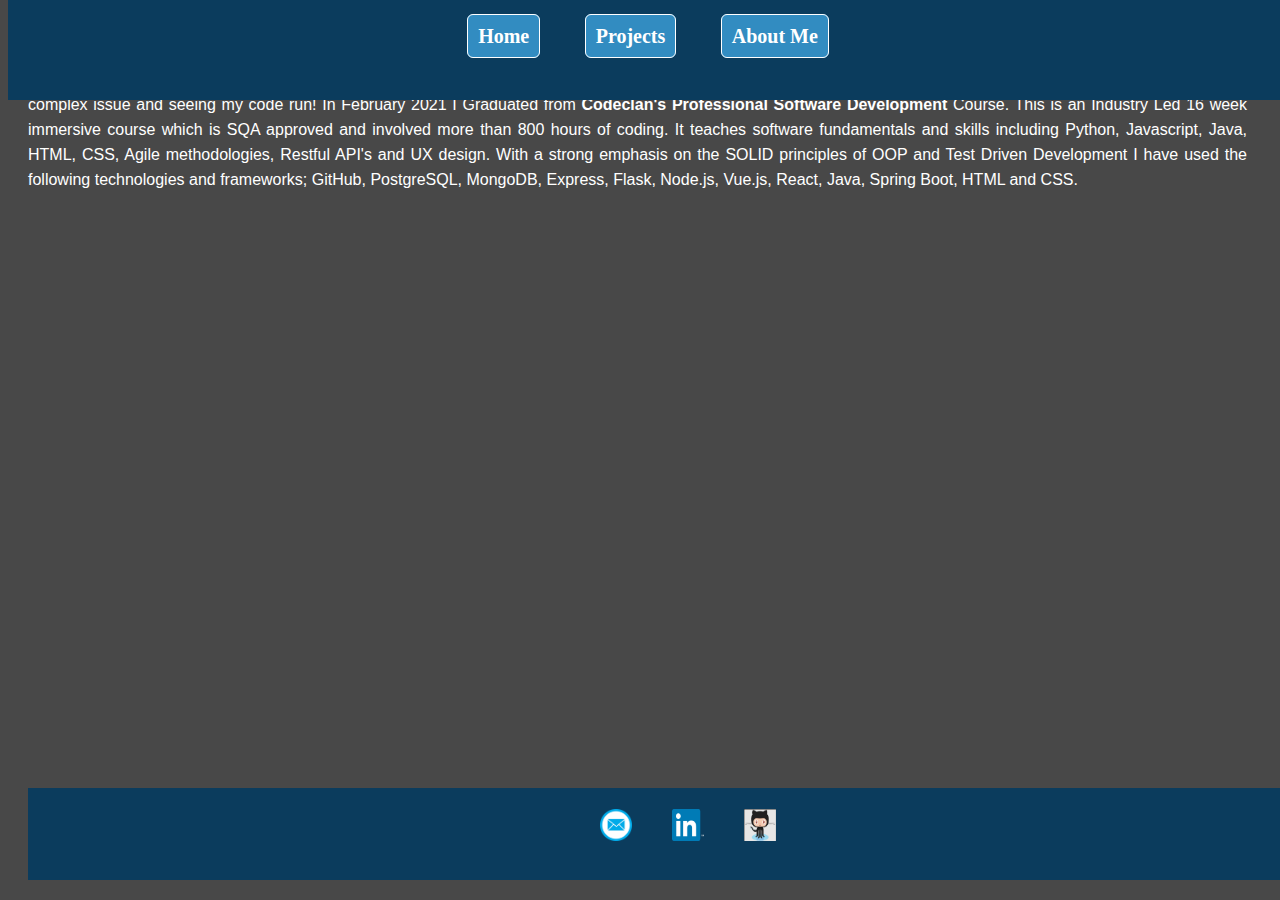
==== aboutme.html @ 76a66960 "footer done" ====
<!DOCTYPE html>
<html lang="en">
<head>
    <title>Amna's Portifolio - About Me</title>
    <link href="./style.css" type="text/css" rel="stylesheet">
    <link href="navbar.css" type="text/css" rel="stylesheet">
    <link href = "aboutme.css" type="text/css" rel="stylesheet">
</head>
<body>
    <nav class="nav-container">
        <div class="home"></div>
        <a href = "./home.html">Home</a>
        <a href = "./portifolio-main.html">Projects</a>
        <a href = "./aboutme.html">About Me</a>
    </div>
    </nav>
</head>
<body>

    <div class="parent-container">
        <div class="Aphoto"> 
            <a  href="https://codeclan.com"><img class="photo-about1" src="@/assets/codeclan.png" alt="Codeclan logo."/></a>
        </div>
        <div class="Babout"> 
            <p>I am an Edinburgh based Software Developer with a creative and problem solving background, which gives me strong transferrable skills to take into my career in programming.  Coding really fires my imagination and I enjoy all aspects of developing, in particular the problem solving aspect of it.  I love nothing more than solving a complex issue and seeing my code run!  In February 2021 I Graduated from  
                <b>Codeclan's Professional Software Development 
                </b>Course.  This is an Industry Led 16 week immersive course which is SQA approved and involved more than 800 hours of coding.  It teaches software fundamentals and skills including Python, Javascript, Java, HTML, CSS, Agile methodologies, Restful API's and UX design.  With a strong emphasis on the SOLID principles of OOP and Test Driven Development I have used the following technologies and frameworks; GitHub, PostgreSQL, MongoDB, Express, Flask, Node.js, Vue.js, React, Java, Spring Boot, HTML and CSS</HTML:5>.   
            </p>
        </div>
       
    <footer>
        <div id="contact">
        <a href="mailto:amna.bashir2@gmail.com" alt = "Email Me"><img src="./assets/email.png" width="32" height="32" title="Email Me"></a>
      </div>
      <div id="contact">
        <a href="https://www.linkedin.com/in/david-s-ellis/" target="_blank"><img border="0" alt="LinkedIn" src="./assets/linkedon.png" width="32" height="32" title="LinkedIn"></a>
      </div>
      <div id="contact">
        <a href="https://github.com/amna25" target="_blank"><img border="0" alt="GitHub" src="./assets/github.png" width="32" height="32" title="GitHub"></a>
      </div>
    </footer>
</div>
</body>
</html>
---- style.css ----
body{
    background-color:#484848;
    color: white;
    font-family: Verdana, Geneva, Tahoma, sans-serif;
  }
  


.home-container{
    text-align: center;
  }
  .photo{
    height: 250px;
    width: 250px;
    border-radius: 250px;
    /*  */
    margin-top: 70px;
    margin-bottom: 50px;
  }
  .Amy-name{
    font-size: 90px;
    margin-top: 70px;
    margin-bottom: 0px;
    }
  h2{
      font-size: 50px;
    }
  .software{
    margin-bottom: 0;
  }
  .developer{
    margin-top: 0px;
  }
  @media (min-width: 1080px){
  .home-container{
    display: grid;
    max-width: 90%;
    /* margin: 1rem auto; */
    grid-template-areas: "A A B B"
                        "C C B B"
  }
  .photo{
    grid-area: B;
    height: 500px;
    width: 500px;
    border-radius: 250px;
    /*  */
    margin-top: 125px;
    margin-bottom: 100px;
  }
  .Amy-name{
    grid-area: A;
    font-size: 90px;
    margin-top: 200px;
    }
  h2{
      font-size: 50px;
    }
  .scoftware{
    grid-area: C;
    padding-top: 80px;
    }
  .software{
    margin-left: 200px;
    margin-bottom: 0;
  }
  .developer{
    margin-left: 350px;
    margin-top: 0px;
  }
  
  }
---- navbar.css ----
.nav-container {
  position: absolute;
  background-color: #0B3C5D;
  z-index: 2;
  width: 100%;
  height: 100px;
  top: 0;
  text-align: center;
}

.nav-container a {
  padding: 10px;
  margin: 20px 20px;
  background: #328CC1;
  color: white;
  border: 1px solid white;
  border-radius: 6px;
  font-family: 'Iceland', cursive;
  font-size: 20px;
  margin-top: 15px;
}

.nav-container a:hover {
  background: white;
  border: 1px solid #328CC1;
  color: #0B3C5D;
}
.home {
  margin-top: 25px;
}

footer {
  position: absolute;
  bottom: 0;
  height: 50px;
  text-align: center;
  width: 100%;
  padding: 20px;
  border-bottom: 1px solid #0B3C5D;
  background-color: #0B3C5D;
  border-top: 1px solid #0B3C5D;
  z-index:2;
  justify-content: center;
  display: flex;
  margin: 20px 20px;
}

a {
  text-decoration: none;
  font-family: Arial;
  font-weight: bold;
  padding: 20px 0px;
  color: #D9B310;
}

a:hover {
  color: #0B3C5D;
}
#contact {
  padding: 0 20px;
}
---- aboutme.css ----
.parent-container{
    display: block;
    font-family: Verdana, Geneva, Tahoma, sans-serif;
}
.Babout{
    padding-left:20px;
    padding-right:25px;
    line-height: 25px;
    text-align: justify;
}
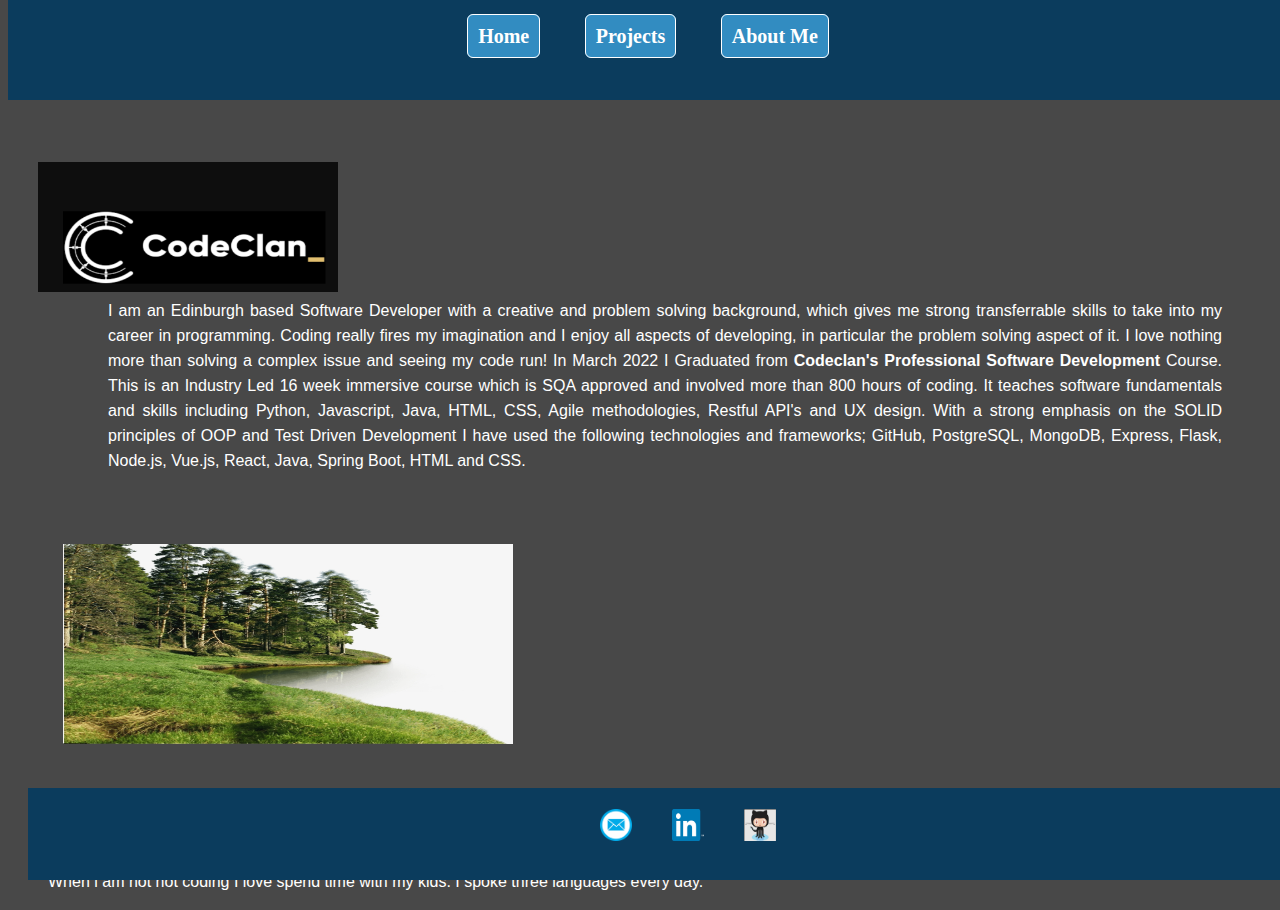
==== commit b04fe6d9: "add about me" ====
--- a/aboutme.html
+++ b/aboutme.html
@@ -14,19 +14,27 @@
         <a href = "./aboutme.html">About Me</a>
     </div>
     </nav>
-</head>
-<body>
-
-    <div class="parent-container">
+    <div class="parent-container"></div>
         <div class="Aphoto"> 
-            <a  href="https://codeclan.com"><img class="photo-about1" src="@/assets/codeclan.png" alt="Codeclan logo."/></a>
+            <a  href="https://codeclan.com"><img class="photo-about1" src="./assets/codeclan.png" alt="Codeclan logo."/></a>
         </div>
         <div class="Babout"> 
-            <p>I am an Edinburgh based Software Developer with a creative and problem solving background, which gives me strong transferrable skills to take into my career in programming.  Coding really fires my imagination and I enjoy all aspects of developing, in particular the problem solving aspect of it.  I love nothing more than solving a complex issue and seeing my code run!  In February 2021 I Graduated from  
+            <p>I am an Edinburgh based Software Developer with a creative and problem solving background, which gives me strong transferrable skills to take into my career in programming.  Coding really fires my imagination and I enjoy all aspects of developing, in particular the problem solving aspect of it.  I love nothing more than solving a complex issue and seeing my code run!  In March 2022  I Graduated from  
                 <b>Codeclan's Professional Software Development 
                 </b>Course.  This is an Industry Led 16 week immersive course which is SQA approved and involved more than 800 hours of coding.  It teaches software fundamentals and skills including Python, Javascript, Java, HTML, CSS, Agile methodologies, Restful API's and UX design.  With a strong emphasis on the SOLID principles of OOP and Test Driven Development I have used the following technologies and frameworks; GitHub, PostgreSQL, MongoDB, Express, Flask, Node.js, Vue.js, React, Java, Spring Boot, HTML and CSS</HTML:5>.   
             </p>
         </div>
+
+        <div class="Dphoto">
+            <img class="photo-about" src="./assets/nature.png">
+        </div>
+        <div class="Cabout">
+            <p class ="Cabout text">When i am not not coding I love spend time with my kids. I spoke three languages
+                every day. 
+            </p>
+        </div>
+
+    </div>
        
     <footer>
         <div id="contact">
@@ -39,6 +47,5 @@
         <a href="https://github.com/amna25" target="_blank"><img border="0" alt="GitHub" src="./assets/github.png" width="32" height="32" title="GitHub"></a>
       </div>
     </footer>
-</div>
 </body>
 </html>--- a/aboutme.css
+++ b/aboutme.css
@@ -1,3 +1,4 @@
+
 .parent-container{
     display: block;
     font-family: Verdana, Geneva, Tahoma, sans-serif;
@@ -8,3 +9,99 @@
     line-height: 25px;
     text-align: justify;
 }
+.Cabout{
+    padding-left:20px;
+    padding-right:25px;
+    line-height: 25px;
+}
+.Cabout_text{
+    text-align: justify;
+}
+.photo-about1{
+    margin-top: 50px;
+    height:100px;
+    width: 300px;
+}
+.photo-about{
+    height:50px;
+    width: 200px;
+}
+.link{
+    color: orange;
+    text-decoration: none;
+}
+.blog_button{
+    margin-bottom: 36px;
+    padding: 5px;
+    border-style: none;
+    color: white;
+    background-color: #484848;
+    font-family: Verdana, Geneva, Tahoma, sans-serif;
+    font-size: 16px;
+}
+.blog_button:hover{
+    background-color: orange;
+}
+@media (min-width: 1080px){
+.parent-container{
+    display: grid;
+    max-width: 90%;
+    margin: 1rem auto;
+    grid-template-areas: "A A B B"
+                        "C C D D"
+}
+.Aphoto{
+    grid-area: A;
+    padding-top: 0px;
+    height: 250px;
+    width: 550px;
+}
+.Babout{
+    grid-area: B;
+    padding: 50px;
+    padding-top: 0px;
+    margin-left: 50px;
+}
+.Cabout{
+    grid-area: C;
+    padding-top: 50px;
+    padding-right: 50px;
+}
+ .Dphoto{
+    grid-area: C;
+} 
+.photo-about1{
+    width: auto;
+    margin-top: 100px;
+    height:130px;
+    width: 300px;
+    padding: 30px;
+}
+.photo-about1:hover{
+    position: relative;
+    top: -25px;
+    left: -35px;
+    width: auto;
+    height: 250px;
+    display: block;
+    z-index: 999;
+}
+.photo-about{
+    height:200px;
+    width: 450px;
+    padding: 5px;
+    margin-left: 50px;
+}
+.photo-about:hover{
+    position: relative;
+    top: -25px;
+    left: -35px;
+    width: auto;
+    height: 600px;
+    display: block;
+    z-index: 999;
+}
+.Cabout_text{
+    margin-top: 0;
+}
+}
